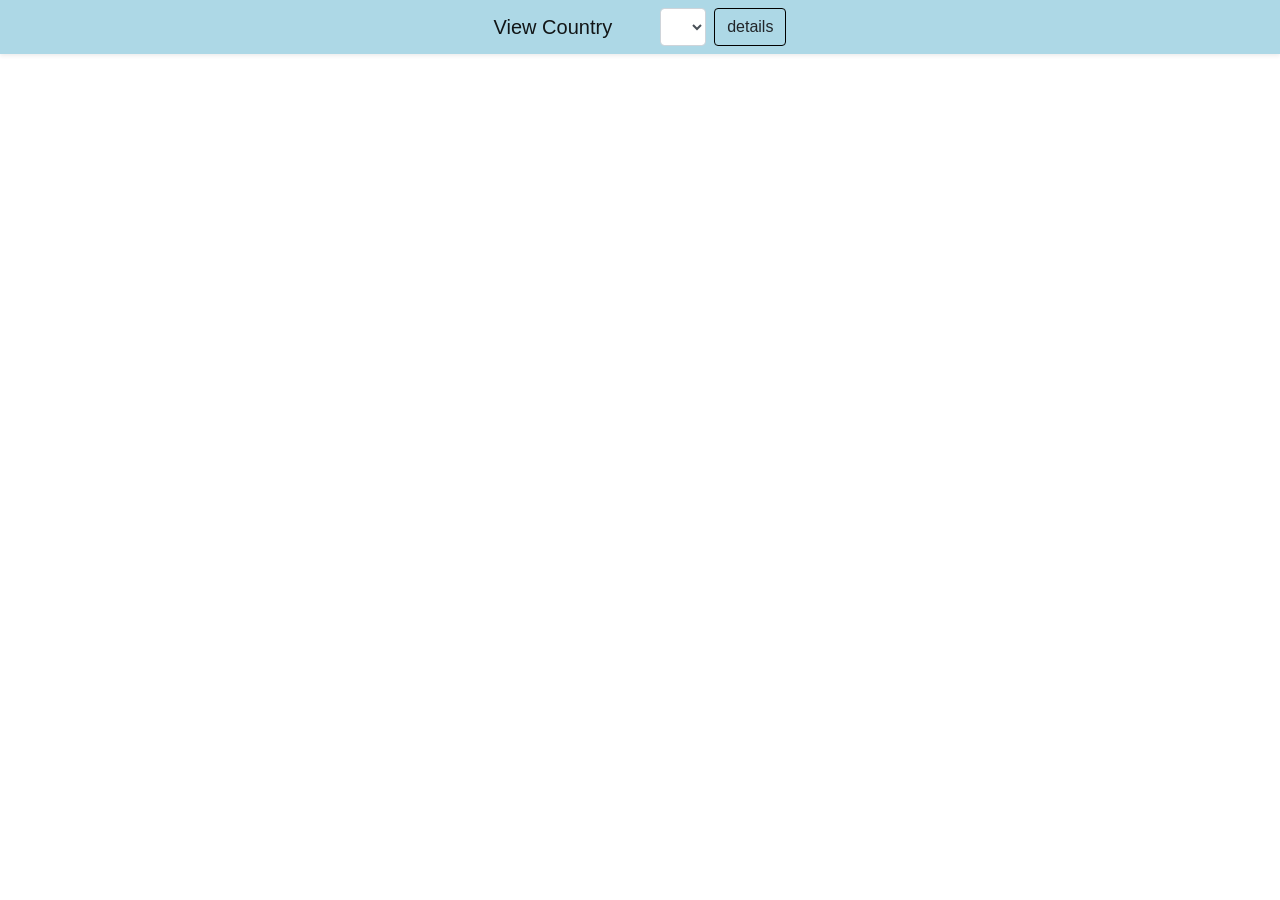
==== project1/gazetteer-main/index.html @ b5ee8a6d "Add files via upload" ====
<!doctype html>
<html lang="en">

<head>
    <meta charset="utf-8">
    <meta name="viewport" content="width=device-width, initial-scale=1, shrink-to-fit=no">
    <meta name="author" content="Isaiah Ojo">
    <link rel="stylesheet" href="./libs/vendors/bootstrap/bootstrap.css">
    <link rel="shortcut icon" type="image/ico" href="./favicon/favicon.ico">
    <link rel="stylesheet" href="https://unpkg.com/leaflet@1.7.1/dist/leaflet.css"
        integrity="sha512-xodZBNTC5n17Xt2atTPuE1HxjVMSvLVW9ocqUKLsCC5CXdbqCmblAshOMAS6/keqq/sMZMZ19scR4PsZChSR7A=="
        crossorigin="" />
    <link rel="preconnect" href="https://fonts.gstatic.com">
    <link href="https://fonts.googleapis.com/css2?family=Goldman:wght@400;700&display=swap" rel="stylesheet">
    <link rel="stylesheet" href="https://cdn.jsdelivr.net/npm/leaflet-easybutton@2/src/easy-button.css">
    <link rel="stylesheet" href="./libs/vendors/leaflet-extra-markers/dist/css/leaflet.extra-markers.min.css">
    <link rel="stylesheet" href="./libs/css/style.css">
    <title>gazetteer</title>
</head>

<body>
    <header>
        <nav id="nav" class="navbar shadow-sm fixed-top navbar-light justify-content-center">
            <a class="navbar-brand" href="#">
                View Country
            </a>
            <div class="d-flex justify-content-center"></div>
            <div id="organiser" class="spinner-grow mr-2" style="width: 1.5rem; height: 1.5rem;" role="status">
                <span class="sr-only">Loading...</span>
            </div>

            <div class="form-inline justify-content-center" id="navbarNavAltMarkup">
                <select id="countrySelect" class="form-control mr-2"></select>
                <button id="theButton" class="btn mt-2 mt-md-0">details</button>
            </div>
        </nav>
    </header>

    <main>
        <section id="mainDisplay" class="modal" tabindex="-1" role="dialog">
            <div class="modal-dialog modal-dialog-centered" role="document">
                <div class="modal-content">
                    <div class="modal-header">
                        <h3 id="txtCountry" class="mx-md-auto pt-md-3"></h3>
                        <button type="button" class="close" data-dismiss="modal" aria-label="Close">
                            <span aria-hidden="true">&times;</span>
                        </button>
                    </div>
                    <div class="modal-body mx-auto">
                        <table>
                            <tr>
                                <td>Capital:</td>
                                <td id="txtCapital" class="pl-2"></td>
                                <td id="north" class="d-none"></td>
                            </tr>
                            <tr>
                                <td>Population:</td>
                                <td id="txtPop" class="pl-2"></td>
                                <td id="south" class="d-none"></td>
                            </tr>
                        </table>
                    </div>
                    <div class="modal-footer">
                        <button type="button" class="btn btn-primary"><a id="wiki" class="text-white" href=""
                                target="_blank">wikipedia</a></button>
                    </div>
                </div>
            </div>
        </section>

        <section id="corona" class="modal" tabindex="-1" role="dialog">
            <div class="modal-dialog modal-dialog-centered" role="document">
                <div class="modal-content">
                    <div class="modal-header">
                        <h3 class="mx-auto">coronacorona</h3>
                        <button type="button" class="close ml-0" data-dismiss="modal" aria-label="Close">
                            <span aria-hidden="true">&times;</span>
                        </button>
                    </div>
                    <div class="modal-body mx-auto">
                        <table>
                            <tr>
                                <td>Confirmed:</td>
                                <td id="txtConfirmed" class="pl-2"></td>
                                <td id="east" class="d-none"></td>

                            </tr>
                            <tr>
                                <td>Active:</td>
                                <td id="txtActive" class="pl-2"></td>
                                <td id="west" class="d-none"></td>

                            </tr>
                            <tr>
                                <td>Recovered:</td>
                                <td id="txtRecovered" class="pl-2"></td>
                            </tr>
                            <tr>
                                <td>Deaths:</td>
                                <td id="txtDeaths" class="pl-2"></td>
                            </tr>
                        </table>
                    </div>
                </div>
            </div>
        </section>

        <section id="news" class="modal" tabindex="-1" role="dialog">
            <div class="modal-dialog modal-dialog-centered modal-dialog-scrollable" role="document">
                <div class="modal-content d-flex justify-content-center">
                    <div class="modal-header">
                        <h3 class="mx-auto">Top News</h3>
                        <button type="button" class="close ml-0" data-dismiss="modal" aria-label="Close">
                            <span aria-hidden="true">&times;</span>
                        </button>
                    </div>
                    <div class="modal-body mx-auto">
                        <table id="article"></table>
                    </div>
                </div>
            </div>
        </section>

        <section id="weather" class="modal" tabindex="-1" role="dialog">
            <div class="modal-dialog modal-dialog-centered modal-dialog-scrollable" role="document">
                <div class="modal-content d-flex justify-content-center w-75 mx-auto">
                    <div class="modal-header">
                        <h3 class="mx-auto">Weather</h3>
                        <button type="button" class="close ml-0" data-dismiss="modal" aria-label="Close">
                            <span aria-hidden="true">&times;</span>
                        </button>
                    </div>
                    <div class="modal-body mx-auto">

                        <img id="weatherIcon" src="" class="d-inline" alt="">
                        <h5 id="txtTemp" class="d-inline pl-2"></h5>
                        <p class="weather"></p>
                        <div id="weatherContainer">
                            <ul id="weatherList">
                                <li>
                                    <i class="d-inline fas fa-temperature-high"></i>
                                    <p id="maxMin" class="weather d-inline"></p>
                                </li>
                                <li>
                                    <i class="weather d-inline fas fa-wind"></i>
                                    <p id="txtWind" class="weather d-inline"></p>
                                </li>
                                <li>
                                    <i class="weather d-inline fas fa-tint"></i>
                                    <p id="humidity" class="weather d-inline"></p>
                                </li>
                            </ul>
                        </div>
                    </div>
                </div>
            </div>
        </section>

        <section id="countryImaging" class="modal" tabindex="-1" role="dialog">
            <div class="modal-dialog modal-dialog-centered" role="document">
                <div class="modal-content">
                    <div class="modal-header">
                        <h3 class="mx-auto pl-2">countryImaging</h3>
                        <button type="button" class="close ml-0" data-dismiss="modal" aria-label="Close">
                            <span aria-hidden="true">&times;</span>
                        </button>
                    </div>
                    <div class="modal-body">
                        <div id="carousel" class="carousel slide" data-ride="carousel">
                            <div class="carousel-inner">
                                <div class="carousel-item active">
                                    <img id="img1" src="" class="d-block w-100" alt="">
                                    <div class="carousel-caption d-none d-md-block">
                                        <p id="imgDescription1" class="imgDescription"></p>
                                    </div>
                                </div>
                                <div class="carousel-item">
                                    <img id="img2" src="" class="d-block w-100" alt="">
                                    <div class="carousel-caption d-none d-md-block">
                                        <p id="imgDescription2" class="imgDescription"></p>
                                    </div>
                                </div>
                                <div class="carousel-item">
                                    <img id="img3" src="" class="d-block w-100" alt="">
                                    <div class="carousel-caption d-none d-md-block">
                                        <p id="imgDescription3" class="imgDescription"></p>
                                    </div>
                                </div>
                            </div>
                            <a class="carousel-control-prev" href="#carousel" role="button" data-slide="prev">
                                <span class="carousel-control-prev-icon" aria-hidden="true"></span>
                                <span id="prev" class="sr-only">Previous</span>
                            </a>
                            <a class="carousel-control-next" href="#carousel" role="button" data-slide="next">
                                <span class="carousel-control-next-icon" aria-hidden="true"></span>
                                <span id="next" class="sr-only">Next</span>
                            </a>
                        </div>
                    </div>
                </div>
            </div>
        </section>

        <section id="currencyConverter" class="modal" tabindex="-1" role="dialog">
            <div class="modal-dialog modal-dialog-centered" role="document">
                <div class="modal-content">
                    <div class="modal-header">
                        <h3 class="mx-auto">Currency </h3>
                        <button type="button" class="close ml-0" data-dismiss="modal" aria-label="Close">
                            <span aria-hidden="true">&times;</span>
                        </button>
                    </div>
                    <div class="modal-body mx-auto">
                        <table>
                            <tr>
                                <td>GBP to</td>
                                <td id="txtCurrency"></td>
                                <td id="rate"></td>
                            </tr>
                        </table>

                        <label for="converter">Amount £:</label>
                        <input type="number" name="converter" id="converter" value="100">
                        <button id="convertBtn" class="btn btn-outline-success mt-2 mt-md-0">convert</button>

                    </div>
                    <p id="result" class="pl-3"></p>

                </div>
            </div>
        </section>

        <section>
            <div id="globalMap"></div>
        </section>
    </main>



    <script src="./libs/vendors/jquery-2.2.3.min.js"></script>
    <script src="./libs/vendors/bootstrap/bootstrap.bundle.js"></script>
    <script src="https://unpkg.com/leaflet@1.7.1/dist/leaflet.js"
        integrity="sha512-XQoYMqMTK8LvdxXYG3nZ448hOEQiglfqkJs1NOQV44cWnUrBc8PkAOcXy20w0vlaXaVUearIOBhiXZ5V3ynxwA=="
        crossorigin=""></script>
    <script src="https://cdn.jsdelivr.net/npm/leaflet-easybutton@2/src/easy-button.js"></script>
    <script src="./libs/vendors/leaflet-extra-markers/dist/js/leaflet.extra-markers.min.js"></script>
    <script src="./libs/vendors/all.min.js"></script>
    <script src="./libs/js/script.js"></script>
</body>

</html>
---- project1/gazetteer-main/libs/css/style.css ----
nav a,
h3 {
  font-family: 'Ariel', sans-serif;
}


/* map */
#globalMap {
  position: absolute;
  top: 56px;
  bottom: 0;
  left: 0;
  right: 0;
  z-index: 0;
}

.navbar{
    background-color: lightblue;
    padding: 7px 15px;
}

#theButton {
    border-color: black;
}

a{
    color: black;
}

.imgDescription {
  opacity: .7;
}

#weatherIcon {
  width: 3.5rem;
  height: auto;
}

.weather {
  font-size: .8rem;
}

#weatherList {
  padding: 0;
  margin: 0;
}

#weatherList li{
  list-style-type: none;
}

td img {
  width: 100%;
  height: auto;
}

.easy-button-button{
    font-size: 20px;
}
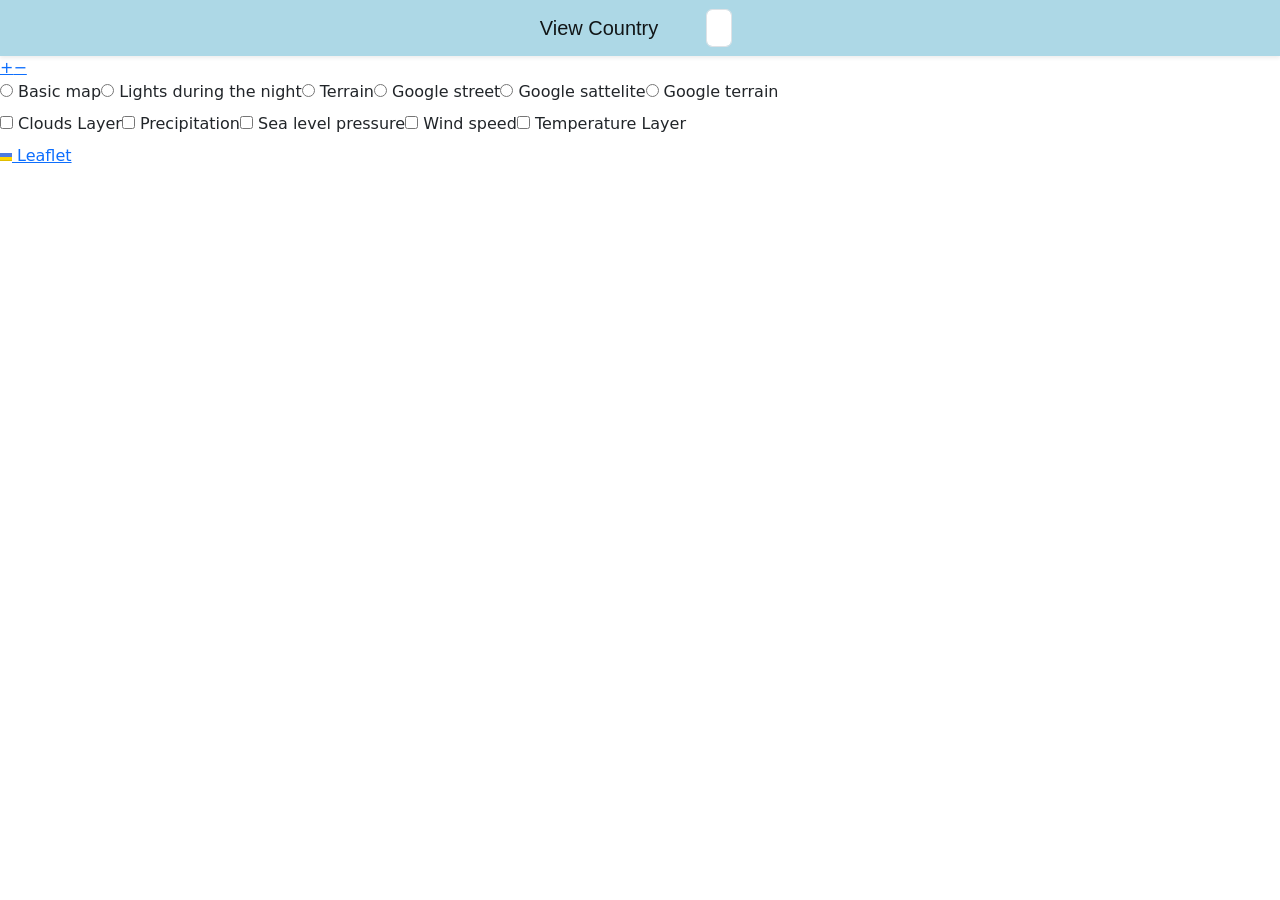
==== commit 7dc9f245: "Add files via upload" ====
--- a/project1/gazetteer-main/index.html
+++ b/project1/gazetteer-main/index.html
@@ -5,16 +5,42 @@
     <meta charset="utf-8">
     <meta name="viewport" content="width=device-width, initial-scale=1, shrink-to-fit=no">
     <meta name="author" content="Isaiah Ojo">
+        
     <link rel="stylesheet" href="./libs/vendors/bootstrap/bootstrap.css">
+    
     <link rel="shortcut icon" type="image/ico" href="./favicon/favicon.ico">
+    
     <link rel="stylesheet" href="https://unpkg.com/leaflet@1.7.1/dist/leaflet.css"
         integrity="sha512-xodZBNTC5n17Xt2atTPuE1HxjVMSvLVW9ocqUKLsCC5CXdbqCmblAshOMAS6/keqq/sMZMZ19scR4PsZChSR7A=="
         crossorigin="" />
+    
     <link rel="preconnect" href="https://fonts.gstatic.com">
+    
     <link href="https://fonts.googleapis.com/css2?family=Goldman:wght@400;700&display=swap" rel="stylesheet">
+    
     <link rel="stylesheet" href="https://cdn.jsdelivr.net/npm/leaflet-easybutton@2/src/easy-button.css">
+    
     <link rel="stylesheet" href="./libs/vendors/leaflet-extra-markers/dist/css/leaflet.extra-markers.min.css">
+    
+    <!-- Stylesheet -->
     <link rel="stylesheet" href="./libs/css/style.css">
+   
+    <!--Bootstrap Latest compiled and minified CSS -->
+    <link href="https://cdn.jsdelivr.net/npm/bootstrap@5.1.0/dist/css/bootstrap.min.css" rel="stylesheet" integrity="sha384-KyZXEAg3QhqLMpG8r+8fhAXLRk2vvoC2f3B09zVXn8CA5QIVfZOJ3BCsw2P0p/We" crossorigin="anonymous">
+    
+    <!--Marker Clusters-->
+    <link rel="stylesheet" href="https://unpkg.com/leaflet@1.3.1/dist/leaflet.css" integrity="sha512-Rksm5RenBEKSKFjgI3a41vrjkw4EVPlJ3+OiI65vTjIdo9brlAacEuKOiQ5OFh7cOI1bkDwLqdLw3Zg0cRJAAQ==" crossorigin="" />
+    <link rel="stylesheet" href="https://unpkg.com/leaflet.markercluster@1.3.0/dist/MarkerCluster.css" />
+    <link rel="stylesheet" href="https://unpkg.com/leaflet.markercluster@1.3.0/dist/MarkerCluster.Default.css" />
+    
+    <!--Awesome Markers-->
+    <link rel="stylesheet" href="libs/css/leaflet.awesome-markers.css">
+
+    <!--Easy Buttons-->
+    <link rel="stylesheet" href="https://cdn.jsdelivr.net/npm/leaflet-easybutton@2/src/easy-button.css">
+
+    
+    
     <title>gazetteer</title>
 </head>
 
@@ -31,13 +57,51 @@
 
             <div class="form-inline justify-content-center" id="navbarNavAltMarkup">
                 <select id="countrySelect" class="form-control mr-2"></select>
-                <button id="theButton" class="btn mt-2 mt-md-0">details</button>
             </div>
         </nav>
     </header>
 
     <main>
-        <section id="mainDisplay" class="modal" tabindex="-1" role="dialog">
+        
+
+        <section id="corona" class="modal" tabindex="-1" role="dialog">
+            <div class="modal-dialog modal-dialog-centered" role="document">
+                <div class="modal-content">
+                    <div class="modal-header">
+                        <h3 class="mx-auto">coronacorona</h3>
+                        <button type="button" class="close ml-0" data-dismiss="modal" aria-label="Close">
+                            <span aria-hidden="true">&times;</span>
+                        </button>
+                    </div>
+                    <div class="modal-body mx-auto">
+                        <table>
+                            <tr>
+                                <td>Confirmed:</td>
+                                <td id="txtConfirmed" class="pl-2"></td>
+                                <td id="east" class="d-none"></td>
+
+                            </tr>
+                            <tr>
+                                <td>Active:</td>
+                                <td id="txtActive" class="pl-2"></td>
+                                <td id="west" class="d-none"></td>
+
+                            </tr>
+                            <tr>
+                                <td>Recovered:</td>
+                                <td id="txtRecovered" class="pl-2"></td>
+                            </tr>
+                            <tr>
+                                <td>Deaths:</td>
+                                <td id="txtDeaths" class="pl-2"></td>
+                            </tr>
+                        </table>
+                    </div>
+                </div>
+            </div>
+        </section>
+        
+         <section id="details" class="modal" tabindex="-1" role="dialog">
             <div class="modal-dialog modal-dialog-centered" role="document">
                 <div class="modal-content">
                     <div class="modal-header">
@@ -67,44 +131,33 @@
                 </div>
             </div>
         </section>
-
-        <section id="corona" class="modal" tabindex="-1" role="dialog">
+        
+         <section id="youtube" class="modal" tabindex="-1" role="dialog">
             <div class="modal-dialog modal-dialog-centered" role="document">
                 <div class="modal-content">
                     <div class="modal-header">
-                        <h3 class="mx-auto">coronacorona</h3>
-                        <button type="button" class="close ml-0" data-dismiss="modal" aria-label="Close">
+                        <h3 id="ytCountry" class="mx-md-auto pt-md-3"></h3>
+                        <button type="button" class="close" data-dismiss="modal" aria-label="Close">
                             <span aria-hidden="true">&times;</span>
                         </button>
                     </div>
                     <div class="modal-body mx-auto">
                         <table>
                             <tr>
-                                <td>Confirmed:</td>
-                                <td id="txtConfirmed" class="pl-2"></td>
-                                <td id="east" class="d-none"></td>
-
-                            </tr>
-                            <tr>
-                                <td>Active:</td>
-                                <td id="txtActive" class="pl-2"></td>
-                                <td id="west" class="d-none"></td>
-
-                            </tr>
-                            <tr>
-                                <td>Recovered:</td>
-                                <td id="txtRecovered" class="pl-2"></td>
-                            </tr>
-                            <tr>
-                                <td>Deaths:</td>
-                                <td id="txtDeaths" class="pl-2"></td>
-                            </tr>
+                                <td>Capital City </td>
+                                <td id="ytTxt" class="pl-2"></td>
+                                <td id="north" class="d-none"></td>
                         </table>
                     </div>
-                </div>
-            </div>
-        </section>
-
+                    <div class="modal-footer">
+                        <button type="button" class="btn btn-primary"><a id="anthem" class="text-white" href=""
+                                target="_blank">Youtube National Anthem </a></button>
+                    </div>
+                </div>
+            </div>
+        </section>
+
+<!--
         <section id="news" class="modal" tabindex="-1" role="dialog">
             <div class="modal-dialog modal-dialog-centered modal-dialog-scrollable" role="document">
                 <div class="modal-content d-flex justify-content-center">
@@ -120,6 +173,7 @@
                 </div>
             </div>
         </section>
+-->
 
         <section id="weather" class="modal" tabindex="-1" role="dialog">
             <div class="modal-dialog modal-dialog-centered modal-dialog-scrollable" role="document">
@@ -201,50 +255,163 @@
             </div>
         </section>
 
-        <section id="currencyConverter" class="modal" tabindex="-1" role="dialog">
-            <div class="modal-dialog modal-dialog-centered" role="document">
-                <div class="modal-content">
-                    <div class="modal-header">
-                        <h3 class="mx-auto">Currency </h3>
-                        <button type="button" class="close ml-0" data-dismiss="modal" aria-label="Close">
-                            <span aria-hidden="true">&times;</span>
-                        </button>
-                    </div>
-                    <div class="modal-body mx-auto">
-                        <table>
-                            <tr>
-                                <td>GBP to</td>
-                                <td id="txtCurrency"></td>
-                                <td id="rate"></td>
-                            </tr>
-                        </table>
-
-                        <label for="converter">Amount £:</label>
-                        <input type="number" name="converter" id="converter" value="100">
-                        <button id="convertBtn" class="btn btn-outline-success mt-2 mt-md-0">convert</button>
-
-                    </div>
-                    <p id="result" class="pl-3"></p>
-
-                </div>
-            </div>
-        </section>
-
+        
+         <div id="modalWebcam" class="modal" tabindex="-1">
+      <div class="modal-dialog modal-dialog-centered">
+        <div class='modal-content custom'>
+          
+          <div class="modal-header custom-header">
+            <h3 class='lead' id='webcamName'></h3>
+            <button type="button" class="btn-close" data-bs-dismiss="modal" aria-label="Close"></button>
+          </div>
+
+          <div class='modal-body'>
+            <div class='container flex' id="cityInfoMain">
+
+              <div class='row'>
+                <div class='col fw-bold'>Feature:</div>
+                <div class='col' id='webcamNote'>Webcam</div>
+              </div>
+
+              <div class='row'>
+                <iframe controls id='webcamViewport'>
+                </iframe>
+              </div>
+            </div>
+          </div>
+
+          <div class="'modal-footer">
+          </div>
+        </div>
+      </div>
+    </div>
+        
+         <div id="frameWorkID" class="modal" tabindex="-1">
+      <div class="modal-dialog modal-dialog-centered">
+        <div class='modal-content altered'>
+          
+          <div class="frameWorkStart unique">
+            <h3 class='lead' id='cdmName'></h3>
+            <button type="button" class="btn-close" data-bs-dismiss="modal" aria-label="Close"></button>
+          </div>
+
+          <div class='frameWorkMid'>
+            <div class='container flex' id="ribbonMain">
+
+              <div class='row'>
+                <div class='col fw-bold'>Info:</div>
+                <div class='col' id='cdmType'></div>
+              </div>
+
+              <div class='row'>
+                <div class='col fw-bold'>Links:</div>
+                <div class='col' id='cityWiki'><a href="" id="areaData">To Wikipedia</a></div>
+              </div>
+
+              <div class='row'>
+                <div class='col fw-bold'>Summary:</div>
+              </div>
+
+              <div class='row'>
+                <div class='col' id='areaSummary'></div>
+              </div>
+
+            </div>
+          </div>
+
+          <div class="'frameWorkEnd">
+          </div>
+        </div>
+      </div>
+    </div>
+        
+        <div id="modalMarker" class="modal" tabindex="-1">
+      <div class="modal-dialog modal-dialog-centered">
+        <div class='modal-content custom'>
+          
+          <div class="modal-header custom-header">
+            <h3 class='lead' id='featureName'></h3>
+            <button type="button" class="btn-close" data-bs-dismiss="modal" aria-label="Close"></button>
+          </div>
+
+          <div class='modal-body'>
+            <div class='container flex' id="cityInfoMain">
+
+              <div class='row'>
+                <div class='col fw-bold'>Feature:</div>
+                <div class='col' id='featureType'></div>
+              </div>
+
+              <div class='row'>
+                <div class='col fw-bold'>Links:</div>
+                <div class='col' id='cityWiki'><a href="" id="cityWikiLink">To Wikipedia</a></div>
+              </div>
+
+              <div class='row'>
+                <div class='col fw-bold'>Summary:</div>
+              </div>
+
+              <div class='row'>
+                <div class='col' id='citySummary'></div>
+              </div>
+
+            </div>
+          </div>
+
+          <div class="'modal-footer">
+          </div>
+        </div>
+      </div>
+    </div>
+
+        <div class='modal-body'>
+
+            <div class='container flex' id="countryInfoMain">
+              <div class='row'>
+                <div class='col fw-bold'>Capital:</div>
+                <div class='col' id='countryCapital'></div>
+              </div>
+
+              <div class='row'>
+                <div class='col fw-bold'>Wiki:</div>
+                <div class='col' id='countryCapitalWiki'><a href="" id="countryCapitalWikiLink">To Wikipedia</a></div>
+              </div>
+              </div>
+
+            </div>
+        
         <section>
             <div id="globalMap"></div>
         </section>
     </main>
-
-
-
-    <script src="./libs/vendors/jquery-2.2.3.min.js"></script>
+    
+    <script src="https://ajax.googleapis.com/ajax/libs/jquery/3.5.1/jquery.min.js"></script>
+    
     <script src="./libs/vendors/bootstrap/bootstrap.bundle.js"></script>
-    <script src="https://unpkg.com/leaflet@1.7.1/dist/leaflet.js"
-        integrity="sha512-XQoYMqMTK8LvdxXYG3nZ448hOEQiglfqkJs1NOQV44cWnUrBc8PkAOcXy20w0vlaXaVUearIOBhiXZ5V3ynxwA=="
-        crossorigin=""></script>
+    
+     <!-- leaflet info -->
+    <script src="libs/vendors/leaflet/leaflet.js"></script>
+    
+    <script src="libs/vendors/leaflet-extra-markers/dist/js/leaflet.ajax.min.js"></script>
+    
+    <!-- Leaflet Marker Cluster -->
+    <script src="libs/vendors/leaflet-extra-markers/dist/js/leaflet.markercluster.js"></script>
+    
+    <script src = "libs/vendors/leaflet-extra-markers/dist/js/leaflet.markercluster-src.js"></script>
+    
+    <script src="libs/vendors/leaflet-extra-markers/dist/js/leaflet.extra-markers.min.js"></script>
+        
+    <!-- Awesome Markers -->
+    <script src="libs/vendors/leaflet-extra-markers/dist/js/leaflet.awesome-markers.js"></script>
+    
+    <!-- Easy Buttons -->
     <script src="https://cdn.jsdelivr.net/npm/leaflet-easybutton@2/src/easy-button.js"></script>
-    <script src="./libs/vendors/leaflet-extra-markers/dist/js/leaflet.extra-markers.min.js"></script>
+    
+    <!-- Leaflet Extra Markers -->
+    <script src="./libs/vendors/leaflet-extra-markers/dist/js/leaflet.extra-markers.js"></script>
+    
     <script src="./libs/vendors/all.min.js"></script>
+
     <script src="./libs/js/script.js"></script>
 </body>
 
--- a/project1/gazetteer-main/libs/css/leaflet.awesome-markers.css
+++ b/project1/gazetteer-main/libs/css/leaflet.awesome-markers.css
@@ -0,0 +1,124 @@
+/*
+Author: L. Voogdt
+License: MIT
+Version: 1.0
+*/
+
+/* Marker setup */
+.awesome-marker {
+    background: url('images/markers-soft.png') no-repeat 0 0;
+    width: 35px;
+    height: 46px;
+    position:absolute;
+    left:0;
+    top:0;
+    display: block;
+    text-align: center;
+  }
+  
+  .awesome-marker-shadow {
+    background: url('images/markers-shadow.png') no-repeat 0 0;
+    width: 36px;
+    height: 16px;
+  }
+  
+  /* Retina displays */
+  @media (min--moz-device-pixel-ratio: 1.5),(-o-min-device-pixel-ratio: 3/2),
+  (-webkit-min-device-pixel-ratio: 1.5),(min-device-pixel-ratio: 1.5),(min-resolution: 1.5dppx) {
+   .awesome-marker {
+    background-image: url('images/markers-soft@2x.png');
+    background-size: 720px 46px;
+   }
+   .awesome-marker-shadow {
+    background-image: url('images/markers-shadow@2x.png');
+    background-size: 35px 16px;
+   }
+  }
+  
+  .awesome-marker i {
+    color: #333;
+    margin-top: 10px;
+    display: inline-block;
+    font-size: 14px;
+  }
+  
+  .awesome-marker .icon-white {
+    color: #fff;
+  }
+  
+  /* Colors */
+  .awesome-marker-icon-red {
+    background-position: 0 0;
+  }
+  
+  .awesome-marker-icon-darkred {
+    background-position: -180px 0;
+  }
+  
+  .awesome-marker-icon-lightred {
+    background-position: -360px 0;
+  }
+  
+  .awesome-marker-icon-orange {
+    background-position: -36px 0;
+  }
+  
+  .awesome-marker-icon-beige {
+    background-position: -396px 0;
+  }
+  
+  .awesome-marker-icon-green {
+    background-position: -72px 0;
+  }
+  
+  .awesome-marker-icon-darkgreen {
+    background-position: -252px 0;
+  }
+  
+  .awesome-marker-icon-lightgreen {
+    background-position: -432px 0;
+  }
+  
+  .awesome-marker-icon-blue {
+    background-position: -108px 0;
+  }
+  
+  .awesome-marker-icon-darkblue {
+    background-position: -216px 0;
+  }
+  
+  .awesome-marker-icon-lightblue {
+    background-position: -468px 0;
+  }
+  
+  .awesome-marker-icon-purple {
+    background-position: -144px 0;
+  }
+  
+  .awesome-marker-icon-darkpurple {
+    background-position: -288px 0;
+  }
+  
+  .awesome-marker-icon-pink {
+    background-position: -504px 0;
+  }
+  
+  .awesome-marker-icon-cadetblue {
+    background-position: -324px 0;
+  }
+  
+  .awesome-marker-icon-white {
+    background-position: -574px 0;
+  }
+  
+  .awesome-marker-icon-gray {
+    background-position: -648px 0;
+  }
+  
+  .awesome-marker-icon-lightgray {
+    background-position: -612px 0;
+  }
+  
+  .awesome-marker-icon-black {
+    background-position: -682px 0;
+  }
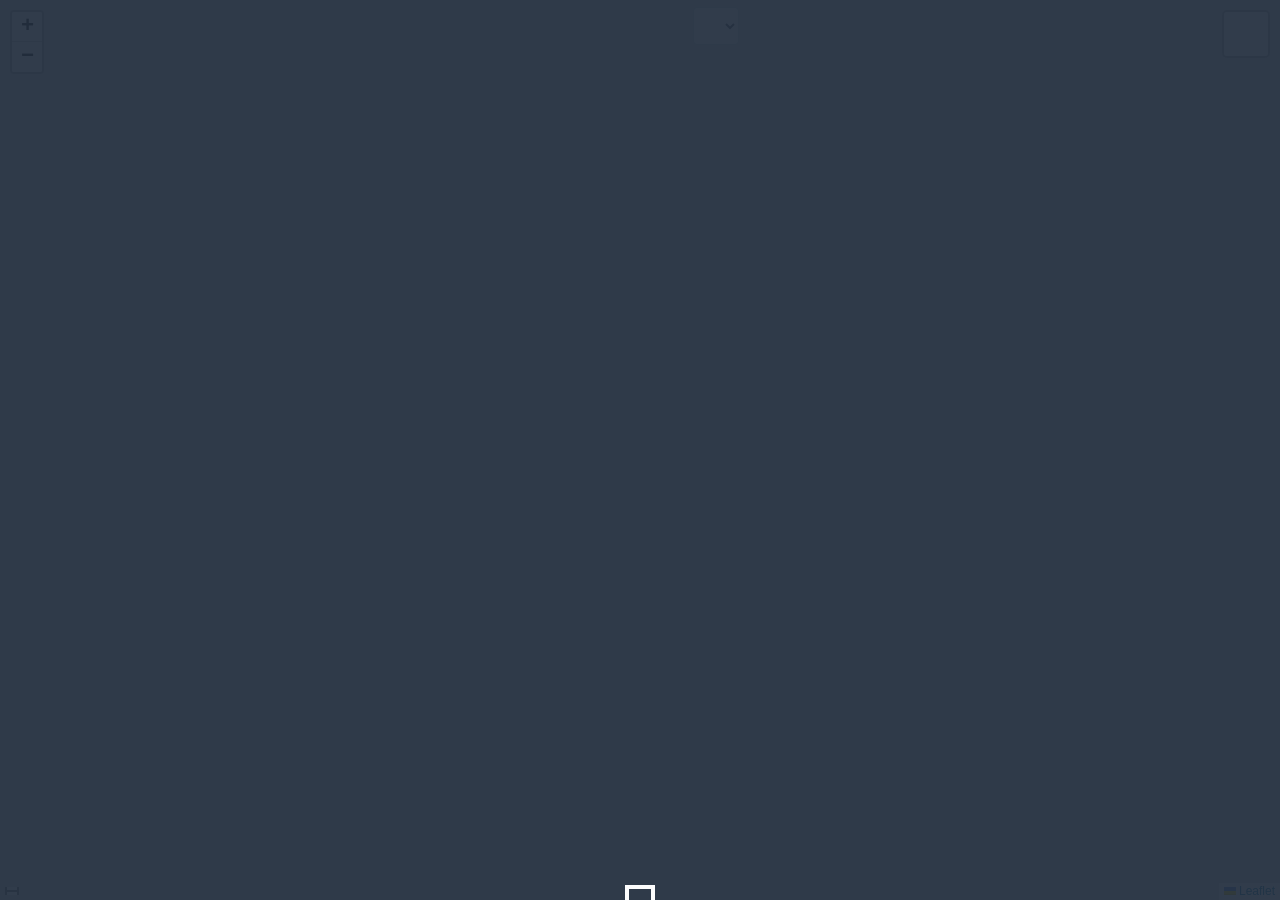
==== commit 95abfe45: "Add files via upload" ====
--- a/project1/gazetteer-main/index.html
+++ b/project1/gazetteer-main/index.html
@@ -8,53 +8,39 @@
         
     <link rel="stylesheet" href="./libs/vendors/bootstrap/bootstrap.css">
     
-    <link rel="shortcut icon" type="image/ico" href="./favicon/favicon.ico">
-    
-    <link rel="stylesheet" href="https://unpkg.com/leaflet@1.7.1/dist/leaflet.css"
-        integrity="sha512-xodZBNTC5n17Xt2atTPuE1HxjVMSvLVW9ocqUKLsCC5CXdbqCmblAshOMAS6/keqq/sMZMZ19scR4PsZChSR7A=="
-        crossorigin="" />
+    <link rel="shortcut icon" type="image/ico" href="libs/favicon.ico">
     
     <link rel="preconnect" href="https://fonts.gstatic.com">
     
     <link href="https://fonts.googleapis.com/css2?family=Goldman:wght@400;700&display=swap" rel="stylesheet">
     
-    <link rel="stylesheet" href="https://cdn.jsdelivr.net/npm/leaflet-easybutton@2/src/easy-button.css">
-    
     <link rel="stylesheet" href="./libs/vendors/leaflet-extra-markers/dist/css/leaflet.extra-markers.min.css">
     
+    <!--Marker Clusters-->
+    <link rel="stylesheet" href="libs/css/leaflet.css" />
+    <link rel="stylesheet" href="libs/css/MarkerCluster.css" />
+    <link rel="stylesheet" href="libs/css/MarkerCluster.Default.css" />
+    
+    <!--Awesome Markers-->
+    <link rel="stylesheet" href="libs/css/leaflet.awesome-markers.css">
+
+    <!--Easy Buttons-->
+    <link rel="stylesheet" href="libs/css/easy-button.css" />
+
     <!-- Stylesheet -->
     <link rel="stylesheet" href="./libs/css/style.css">
    
-    <!--Bootstrap Latest compiled and minified CSS -->
-    <link href="https://cdn.jsdelivr.net/npm/bootstrap@5.1.0/dist/css/bootstrap.min.css" rel="stylesheet" integrity="sha384-KyZXEAg3QhqLMpG8r+8fhAXLRk2vvoC2f3B09zVXn8CA5QIVfZOJ3BCsw2P0p/We" crossorigin="anonymous">
-    
-    <!--Marker Clusters-->
-    <link rel="stylesheet" href="https://unpkg.com/leaflet@1.3.1/dist/leaflet.css" integrity="sha512-Rksm5RenBEKSKFjgI3a41vrjkw4EVPlJ3+OiI65vTjIdo9brlAacEuKOiQ5OFh7cOI1bkDwLqdLw3Zg0cRJAAQ==" crossorigin="" />
-    <link rel="stylesheet" href="https://unpkg.com/leaflet.markercluster@1.3.0/dist/MarkerCluster.css" />
-    <link rel="stylesheet" href="https://unpkg.com/leaflet.markercluster@1.3.0/dist/MarkerCluster.Default.css" />
-    
-    <!--Awesome Markers-->
-    <link rel="stylesheet" href="libs/css/leaflet.awesome-markers.css">
-
-    <!--Easy Buttons-->
-    <link rel="stylesheet" href="https://cdn.jsdelivr.net/npm/leaflet-easybutton@2/src/easy-button.css">
-
-    
     
     <title>gazetteer</title>
 </head>
-
+    
+    
 <body>
+    <div class = "loader-wrapper">
+        <span class = "loader"><span class="loader-inner"></span></span>
+    </div>
     <header>
-        <nav id="nav" class="navbar shadow-sm fixed-top navbar-light justify-content-center">
-            <a class="navbar-brand" href="#">
-                View Country
-            </a>
-            <div class="d-flex justify-content-center"></div>
-            <div id="organiser" class="spinner-grow mr-2" style="width: 1.5rem; height: 1.5rem;" role="status">
-                <span class="sr-only">Loading...</span>
-            </div>
-
+        <nav id="nav" class="navbar fixed-top navbar-light justify-content-center">
             <div class="form-inline justify-content-center" id="navbarNavAltMarkup">
                 <select id="countrySelect" class="form-control mr-2"></select>
             </div>
@@ -68,7 +54,7 @@
             <div class="modal-dialog modal-dialog-centered" role="document">
                 <div class="modal-content">
                     <div class="modal-header">
-                        <h3 class="mx-auto">coronacorona</h3>
+                        <h3 class="mx-auto">Corona</h3>
                         <button type="button" class="close ml-0" data-dismiss="modal" aria-label="Close">
                             <span aria-hidden="true">&times;</span>
                         </button>
@@ -125,8 +111,8 @@
                         </table>
                     </div>
                     <div class="modal-footer">
-                        <button type="button" class="btn btn-primary"><a id="wiki" class="text-white" href=""
-                                target="_blank">wikipedia</a></button>
+                        <button type="button" class="btn btn-primary"><a id="anthem" class="text-white" href=""
+                                target="_blank">Youtube National Anthem </a></button>
                     </div>
                 </div>
             </div>
@@ -148,16 +134,23 @@
                                 <td id="ytTxt" class="pl-2"></td>
                                 <td id="north" class="d-none"></td>
                         </table>
-                    </div>
-                    <div class="modal-footer">
-                        <button type="button" class="btn btn-primary"><a id="anthem" class="text-white" href=""
-                                target="_blank">Youtube National Anthem </a></button>
-                    </div>
-                </div>
-            </div>
-        </section>
-
-<!--
+                        <div class='row'>
+                <div class='col fw-bold'>Summary:</div>
+              </div>
+              <div class='row'>
+                <div class='col' id='areaSummaryi'></div>
+                  <div class="modal-footer">
+                        <button type="button" class="btn btn-primary"><a id="wiki" class="text-white" href=""
+                                target="_blank">To wikipedia article</a></button>
+                    </div>
+              </div>
+                        
+                    </div>
+                    
+                </div>
+            </div>
+        </section>
+
         <section id="news" class="modal" tabindex="-1" role="dialog">
             <div class="modal-dialog modal-dialog-centered modal-dialog-scrollable" role="document">
                 <div class="modal-content d-flex justify-content-center">
@@ -173,7 +166,6 @@
                 </div>
             </div>
         </section>
--->
 
         <section id="weather" class="modal" tabindex="-1" role="dialog">
             <div class="modal-dialog modal-dialog-centered modal-dialog-scrollable" role="document">
@@ -209,6 +201,34 @@
                 </div>
             </div>
         </section>
+        
+        <section id="currency" class="modal" tabindex="-1" role="dialog">
+            <div class="modal-dialog modal-dialog-centered" role="document">
+                <div class="modal-content">
+            <div class="modal-header">
+              <h5 class="modal-title" id="exchangeModalLabel">Exchange Rate</h5>
+              <button type="button" class="btn-close" data-bs-dismiss="modal" aria-label="Close"></button>
+            </div>
+            <div class="modal-body">
+              <div id="divEQResults">
+                <form>
+                    <label for="amount">Enter the amount of USD you would like to convert:</label>
+                    <input id="amount" type="number" value="0">
+                </form>
+                <br>
+                <p id="txtRates">
+                        
+                </p>
+          
+            </div>
+          </div>
+          <div class="modal-footer">
+            <button type="button" class="btn btn-secondary" data-bs-dismiss="modal">Close</button>
+          </div>
+        </div>
+            </div>
+        </section>
+
 
         <section id="countryImaging" class="modal" tabindex="-1" role="dialog">
             <div class="modal-dialog modal-dialog-centered" role="document">
--- a/project1/gazetteer-main/libs/css/leaflet.css
+++ b/project1/gazetteer-main/libs/css/leaflet.css
@@ -0,0 +1,595 @@
+/* required styles */
+
+.leaflet-pane,
+.leaflet-tile,
+.leaflet-marker-icon,
+.leaflet-marker-shadow,
+.leaflet-tile-container,
+.leaflet-pane > svg,
+.leaflet-pane > canvas,
+.leaflet-zoom-box,
+.leaflet-image-layer,
+.leaflet-layer {
+	position: absolute;
+	left: 0;
+	top: 0;
+	}
+.leaflet-container {
+	overflow: hidden;
+	}
+.leaflet-tile,
+.leaflet-marker-icon,
+.leaflet-marker-shadow {
+	user-select: none;
+	-webkit-user-drag: none;
+	}
+/* Safari renders non-retina tile on retina better with this, but Chrome is worse */
+.leaflet-safari .leaflet-tile {
+	image-rendering: -webkit-optimize-contrast;
+	}
+/* hack that prevents hw layers "stretching" when loading new tiles */
+.leaflet-safari .leaflet-tile-container {
+	width: 1600px;
+	height: 1600px;
+	-webkit-transform-origin: 0 0;
+	}
+.leaflet-marker-icon,
+.leaflet-marker-shadow {
+	display: block;
+	}
+/* .leaflet-container svg: reset svg max-width decleration shipped in Joomla! (joomla.org) 3.x */
+/* .leaflet-container img: map is broken in FF if you have max-width: 100% on tiles */
+.leaflet-container .leaflet-overlay-pane svg {
+	max-width: none !important;
+	max-height: none !important;
+	}
+.leaflet-container .leaflet-marker-pane img,
+.leaflet-container .leaflet-shadow-pane img,
+.leaflet-container .leaflet-tile-pane img,
+.leaflet-container img.leaflet-image-layer,
+.leaflet-container .leaflet-tile {
+	max-width: none !important;
+	max-height: none !important;
+	width: auto;
+	padding: 0;
+	}
+
+.leaflet-container.leaflet-touch-zoom {
+	touch-action: pan-x pan-y;
+	}
+.leaflet-container.leaflet-touch-drag {
+	/* Fallback for FF which doesn't support pinch-zoom */
+	touch-action: none;
+	touch-action: pinch-zoom;
+}
+.leaflet-container.leaflet-touch-drag.leaflet-touch-zoom {
+	touch-action: none;
+}
+.leaflet-container {
+	-webkit-tap-highlight-color: transparent;
+}
+.leaflet-container a {
+	-webkit-tap-highlight-color: rgba(51, 181, 229, 0.4);
+}
+.leaflet-tile {
+	visibility: hidden;
+	}
+.leaflet-tile-loaded {
+	visibility: inherit;
+	}
+.leaflet-zoom-box {
+	width: 0;
+	height: 0;
+	box-sizing: border-box;
+	z-index: 800;
+	}
+
+.leaflet-pane         { z-index: 400; }
+
+.leaflet-tile-pane    { z-index: 200; }
+.leaflet-overlay-pane { z-index: 400; }
+.leaflet-shadow-pane  { z-index: 500; }
+.leaflet-marker-pane  { z-index: 600; }
+.leaflet-tooltip-pane   { z-index: 650; }
+.leaflet-popup-pane   { z-index: 700; }
+
+.leaflet-map-pane canvas { z-index: 100; }
+.leaflet-map-pane svg    { z-index: 200; }
+
+
+/* control positioning */
+
+.leaflet-control {
+	position: relative;
+	z-index: 800;
+	pointer-events: auto;
+	}
+.leaflet-top,
+.leaflet-bottom {
+	position: absolute;
+	z-index: 1000;
+	pointer-events: none;
+	}
+.leaflet-top {
+	top: 0;
+	}
+.leaflet-right {
+	right: 0;
+	}
+.leaflet-bottom {
+	bottom: 0;
+	}
+.leaflet-left {
+	left: 0;
+	}
+.leaflet-control {
+	float: left;
+	clear: both;
+	}
+.leaflet-right .leaflet-control {
+	float: right;
+	}
+.leaflet-top .leaflet-control {
+	margin-top: 10px;
+	}
+.leaflet-bottom .leaflet-control {
+	margin-bottom: 10px;
+	}
+.leaflet-left .leaflet-control {
+	margin-left: 10px;
+	}
+.leaflet-right .leaflet-control {
+	margin-right: 10px;
+	}
+
+
+/* zoom and fade animations */
+
+.leaflet-fade-anim .leaflet-popup {
+	opacity: 0;
+	transition: opacity 0.2s linear;
+	}
+.leaflet-fade-anim .leaflet-map-pane .leaflet-popup {
+	opacity: 1;
+	}
+.leaflet-zoom-animated {
+	transform-origin: 0 0;
+	}
+svg.leaflet-zoom-animated {
+	will-change: transform;
+}
+
+.leaflet-zoom-anim .leaflet-zoom-animated {
+	transition: transform 0.25s cubic-bezier(0,0,0.25,1);
+	}
+.leaflet-zoom-anim .leaflet-tile,
+.leaflet-pan-anim .leaflet-tile {
+	transition: none;
+	}
+
+.leaflet-zoom-anim .leaflet-zoom-hide {
+	visibility: hidden;
+	}
+
+
+/* cursors */
+
+.leaflet-interactive {
+	cursor: pointer;
+	}
+.leaflet-grab {
+	cursor: grab;
+	}
+.leaflet-crosshair,
+.leaflet-crosshair .leaflet-interactive {
+	cursor: crosshair;
+	}
+.leaflet-popup-pane,
+.leaflet-control {
+	cursor: auto;
+	}
+.leaflet-dragging .leaflet-grab,
+.leaflet-dragging .leaflet-grab .leaflet-interactive,
+.leaflet-dragging .leaflet-marker-draggable {
+	cursor: grabbing;
+	}
+
+/* marker & overlays interactivity */
+.leaflet-marker-icon,
+.leaflet-marker-shadow,
+.leaflet-image-layer,
+.leaflet-pane > svg path,
+.leaflet-tile-container {
+	pointer-events: none;
+	}
+
+.leaflet-marker-icon.leaflet-interactive,
+.leaflet-image-layer.leaflet-interactive,
+.leaflet-pane > svg path.leaflet-interactive,
+svg.leaflet-image-layer.leaflet-interactive path {
+	pointer-events: auto;
+	}
+
+/* visual tweaks */
+
+.leaflet-container {
+	background: #ddd;
+	outline-offset: 1px;
+	}
+.leaflet-container a {
+	color: #0078A8;
+	}
+.leaflet-zoom-box {
+	border: 2px dotted #38f;
+	background: rgba(255,255,255,0.5);
+	}
+
+
+/* general typography */
+.leaflet-container {
+	font-family: "Helvetica Neue", Arial, Helvetica, sans-serif;
+	font-size: 12px;
+	font-size: 0.75rem;
+	line-height: 1.5;
+	}
+
+
+/* general toolbar styles */
+
+.leaflet-bar {
+	box-shadow: 0 1px 5px rgba(0,0,0,0.65);
+	border-radius: 4px;
+	}
+.leaflet-bar a {
+	background-color: #fff;
+	border-bottom: 1px solid #ccc;
+	width: 26px;
+	height: 26px;
+	line-height: 26px;
+	display: block;
+	text-align: center;
+	text-decoration: none;
+	color: black;
+	}
+.leaflet-bar a,
+.leaflet-control-layers-toggle {
+	background-position: 50% 50%;
+	background-repeat: no-repeat;
+	display: block;
+	}
+.leaflet-bar a:hover,
+.leaflet-bar a:focus {
+	background-color: #f4f4f4;
+	}
+.leaflet-bar a:first-child {
+	border-top-left-radius: 4px;
+	border-top-right-radius: 4px;
+	}
+.leaflet-bar a:last-child {
+	border-bottom-left-radius: 4px;
+	border-bottom-right-radius: 4px;
+	border-bottom: none;
+	}
+.leaflet-bar a.leaflet-disabled {
+	cursor: default;
+	background-color: #f4f4f4;
+	color: #bbb;
+	}
+
+.leaflet-touch .leaflet-bar a {
+	width: 30px;
+	height: 30px;
+	line-height: 30px;
+	}
+.leaflet-touch .leaflet-bar a:first-child {
+	border-top-left-radius: 2px;
+	border-top-right-radius: 2px;
+	}
+.leaflet-touch .leaflet-bar a:last-child {
+	border-bottom-left-radius: 2px;
+	border-bottom-right-radius: 2px;
+	}
+
+/* zoom control */
+
+.leaflet-control-zoom-in,
+.leaflet-control-zoom-out {
+	font: bold 18px 'Lucida Console', Monaco, monospace;
+	text-indent: 1px;
+	}
+
+.leaflet-touch .leaflet-control-zoom-in, .leaflet-touch .leaflet-control-zoom-out  {
+	font-size: 22px;
+	}
+
+
+/* layers control */
+
+.leaflet-control-layers {
+	box-shadow: 0 1px 5px rgba(0,0,0,0.4);
+	background: #fff;
+	border-radius: 5px;
+	}
+.leaflet-control-layers-toggle {
+	background-image: url(images/layers.png);
+	width: 36px;
+	height: 36px;
+	}
+.leaflet-retina .leaflet-control-layers-toggle {
+	background-image: url(images/layers-2x.png);
+	background-size: 26px 26px;
+	}
+.leaflet-touch .leaflet-control-layers-toggle {
+	width: 44px;
+	height: 44px;
+	}
+.leaflet-control-layers .leaflet-control-layers-list,
+.leaflet-control-layers-expanded .leaflet-control-layers-toggle {
+	display: none;
+	}
+.leaflet-control-layers-expanded .leaflet-control-layers-list {
+	display: block;
+	position: relative;
+	}
+.leaflet-control-layers-list {
+	border: 0;
+	margin: 0;
+	padding: 0;
+	}
+.leaflet-control-layers-expanded {
+	padding: 6px 10px 6px 6px;
+	color: #333;
+	background: #fff;
+	}
+.leaflet-control-layers-scrollbar {
+	overflow-y: scroll;
+	overflow-x: hidden;
+	padding-right: 5px;
+	}
+.leaflet-control-layers-selector {
+	margin-top: 2px;
+	position: relative;
+	top: 1px;
+	}
+.leaflet-control-layers label {
+	display: block;
+	font-size: 13px;
+	font-size: 1.08333em;
+	}
+.leaflet-control-layers-separator {
+	height: 0;
+	border-top: 1px solid #ddd;
+	margin: 5px -10px 5px -6px;
+	}
+
+/* Default icon URLs */
+.leaflet-default-icon-path { /* used only in path-guessing heuristic, see L.Icon.Default */
+	background-image: url(images/marker-icon.png);
+	}
+
+
+/* attribution and scale controls */
+
+.leaflet-container .leaflet-control-attribution {
+	background: #fff;
+	background: rgba(255, 255, 255, 0.8);
+	margin: 0;
+	}
+.leaflet-control-attribution,
+.leaflet-control-scale-line {
+	padding: 0 5px;
+	color: #333;
+	line-height: 1.4;
+	}
+.leaflet-control-attribution a {
+	text-decoration: none;
+	}
+.leaflet-control-attribution a:hover,
+.leaflet-control-attribution a:focus {
+	text-decoration: underline;
+	}
+.leaflet-attribution-flag {
+	display: inline !important;
+	vertical-align: baseline !important;
+	width: 1em;
+	height: 0.6669em;
+	}
+.leaflet-left .leaflet-control-scale {
+	margin-left: 5px;
+	}
+.leaflet-bottom .leaflet-control-scale {
+	margin-bottom: 5px;
+	}
+.leaflet-control-scale-line {
+	border: 2px solid #777;
+	border-top: none;
+	line-height: 1.1;
+	padding: 2px 5px 1px;
+	white-space: nowrap;
+	box-sizing: border-box;
+	background: rgba(255, 255, 255, 0.8);
+	text-shadow: 1px 1px #fff;
+	}
+.leaflet-control-scale-line:not(:first-child) {
+	border-top: 2px solid #777;
+	border-bottom: none;
+	margin-top: -2px;
+	}
+.leaflet-control-scale-line:not(:first-child):not(:last-child) {
+	border-bottom: 2px solid #777;
+	}
+
+.leaflet-touch .leaflet-control-attribution,
+.leaflet-touch .leaflet-control-layers,
+.leaflet-touch .leaflet-bar {
+	box-shadow: none;
+	}
+.leaflet-touch .leaflet-control-layers,
+.leaflet-touch .leaflet-bar {
+	border: 2px solid rgba(0,0,0,0.2);
+	background-clip: padding-box;
+	}
+
+
+/* popup */
+
+.leaflet-popup {
+	position: absolute;
+	text-align: center;
+	margin-bottom: 20px;
+	}
+.leaflet-popup-content-wrapper {
+	padding: 1px;
+	text-align: left;
+	border-radius: 12px;
+	}
+.leaflet-popup-content {
+	margin: 13px 24px 13px 20px;
+	line-height: 1.3;
+	font-size: 13px;
+	font-size: 1.08333em;
+	min-height: 1px;
+	}
+.leaflet-popup-content p {
+	margin: 17px 0;
+	margin: 1.3em 0;
+	}
+.leaflet-popup-tip-container {
+	width: 40px;
+	height: 20px;
+	position: absolute;
+	left: 50%;
+	margin-top: -1px;
+	margin-left: -20px;
+	overflow: hidden;
+	pointer-events: none;
+	}
+.leaflet-popup-tip {
+	width: 17px;
+	height: 17px;
+	padding: 1px;
+
+	margin: -10px auto 0;
+	pointer-events: auto;
+
+	transform: rotate(45deg);
+	}
+.leaflet-popup-content-wrapper,
+.leaflet-popup-tip {
+	background: white;
+	color: #333;
+	box-shadow: 0 3px 14px rgba(0,0,0,0.4);
+	}
+.leaflet-container a.leaflet-popup-close-button {
+	position: absolute;
+	top: 0;
+	right: 0;
+	border: none;
+	text-align: center;
+	width: 24px;
+	height: 24px;
+	font: 16px/24px Tahoma, Verdana, sans-serif;
+	color: #757575;
+	text-decoration: none;
+	background: transparent;
+	}
+.leaflet-container a.leaflet-popup-close-button:hover,
+.leaflet-container a.leaflet-popup-close-button:focus {
+	color: #585858;
+	}
+.leaflet-popup-scrolled {
+	overflow: auto;
+	}
+
+/* div icon */
+
+.leaflet-div-icon {
+	background: #fff;
+	border: 1px solid #666;
+	}
+
+
+/* Tooltip */
+/* Base styles for the element that has a tooltip */
+.leaflet-tooltip {
+	position: absolute;
+	padding: 6px;
+	background-color: #fff;
+	border: 1px solid #fff;
+	border-radius: 3px;
+	color: #222;
+	white-space: nowrap;
+	user-select: none;
+	pointer-events: none;
+	box-shadow: 0 1px 3px rgba(0,0,0,0.4);
+	}
+.leaflet-tooltip.leaflet-interactive {
+	cursor: pointer;
+	pointer-events: auto;
+	}
+.leaflet-tooltip-top:before,
+.leaflet-tooltip-bottom:before,
+.leaflet-tooltip-left:before,
+.leaflet-tooltip-right:before {
+	position: absolute;
+	pointer-events: none;
+	border: 6px solid transparent;
+	background: transparent;
+	content: "";
+	}
+
+/* Directions */
+
+.leaflet-tooltip-bottom {
+	margin-top: 6px;
+}
+.leaflet-tooltip-top {
+	margin-top: -6px;
+}
+.leaflet-tooltip-bottom:before,
+.leaflet-tooltip-top:before {
+	left: 50%;
+	margin-left: -6px;
+	}
+.leaflet-tooltip-top:before {
+	bottom: 0;
+	margin-bottom: -12px;
+	border-top-color: #fff;
+	}
+.leaflet-tooltip-bottom:before {
+	top: 0;
+	margin-top: -12px;
+	margin-left: -6px;
+	border-bottom-color: #fff;
+	}
+.leaflet-tooltip-left {
+	margin-left: -6px;
+}
+.leaflet-tooltip-right {
+	margin-left: 6px;
+}
+.leaflet-tooltip-left:before,
+.leaflet-tooltip-right:before {
+	top: 50%;
+	margin-top: -6px;
+	}
+.leaflet-tooltip-left:before {
+	right: 0;
+	margin-right: -12px;
+	border-left-color: #fff;
+	}
+.leaflet-tooltip-right:before {
+	left: 0;
+	margin-left: -12px;
+	border-right-color: #fff;
+	}
+
+/* Printing */
+	
+@media print {
+	/* Prevent printers from removing background-images of controls. */
+	.leaflet-control {
+		-webkit-print-color-adjust: exact;
+		print-color-adjust: exact;
+	}
+}
--- a/project1/gazetteer-main/libs/css/MarkerCluster.css
+++ b/project1/gazetteer-main/libs/css/MarkerCluster.css
@@ -0,0 +1,14 @@
+.leaflet-cluster-anim .leaflet-marker-icon, .leaflet-cluster-anim .leaflet-marker-shadow {
+	-webkit-transition: -webkit-transform 0.3s ease-out, opacity 0.3s ease-in;
+	-moz-transition: -moz-transform 0.3s ease-out, opacity 0.3s ease-in;
+	-o-transition: -o-transform 0.3s ease-out, opacity 0.3s ease-in;
+	transition: transform 0.3s ease-out, opacity 0.3s ease-in;
+}
+
+.leaflet-cluster-spider-leg {
+	/* stroke-dashoffset (duration and function) should match with leaflet-marker-icon transform in order to track it exactly */
+	-webkit-transition: -webkit-stroke-dashoffset 0.3s ease-out, -webkit-stroke-opacity 0.3s ease-in;
+	-moz-transition: -moz-stroke-dashoffset 0.3s ease-out, -moz-stroke-opacity 0.3s ease-in;
+	-o-transition: -o-stroke-dashoffset 0.3s ease-out, -o-stroke-opacity 0.3s ease-in;
+	transition: stroke-dashoffset 0.3s ease-out, stroke-opacity 0.3s ease-in;
+}
--- a/project1/gazetteer-main/libs/css/MarkerCluster.Default.css
+++ b/project1/gazetteer-main/libs/css/MarkerCluster.Default.css
@@ -0,0 +1,60 @@
+.marker-cluster-small {
+	background-color: rgba(181, 226, 140, 0.6);
+	}
+.marker-cluster-small div {
+	background-color: rgba(110, 204, 57, 0.6);
+	}
+
+.marker-cluster-medium {
+	background-color: rgba(241, 211, 87, 0.6);
+	}
+.marker-cluster-medium div {
+	background-color: rgba(240, 194, 12, 0.6);
+	}
+
+.marker-cluster-large {
+	background-color: rgba(253, 156, 115, 0.6);
+	}
+.marker-cluster-large div {
+	background-color: rgba(241, 128, 23, 0.6);
+	}
+
+	/* IE 6-8 fallback colors */
+.leaflet-oldie .marker-cluster-small {
+	background-color: rgb(181, 226, 140);
+	}
+.leaflet-oldie .marker-cluster-small div {
+	background-color: rgb(110, 204, 57);
+	}
+
+.leaflet-oldie .marker-cluster-medium {
+	background-color: rgb(241, 211, 87);
+	}
+.leaflet-oldie .marker-cluster-medium div {
+	background-color: rgb(240, 194, 12);
+	}
+
+.leaflet-oldie .marker-cluster-large {
+	background-color: rgb(253, 156, 115);
+	}
+.leaflet-oldie .marker-cluster-large div {
+	background-color: rgb(241, 128, 23);
+}
+
+.marker-cluster {
+	background-clip: padding-box;
+	border-radius: 20px;
+	}
+.marker-cluster div {
+	width: 30px;
+	height: 30px;
+	margin-left: 5px;
+	margin-top: 5px;
+
+	text-align: center;
+	border-radius: 15px;
+	font: 12px "Helvetica Neue", Arial, Helvetica, sans-serif;
+	}
+.marker-cluster span {
+	line-height: 30px;
+	}
--- a/project1/gazetteer-main/libs/css/easy-button.css
+++ b/project1/gazetteer-main/libs/css/easy-button.css
@@ -0,0 +1,56 @@
+.leaflet-bar button,
+.leaflet-bar button:hover {
+  background-color: #fff;
+  border: none;
+  border-bottom: 1px solid #ccc;
+  width: 26px;
+  height: 26px;
+  line-height: 26px;
+  display: block;
+  text-align: center;
+  text-decoration: none;
+  color: black;
+}
+
+.leaflet-bar button {
+  background-position: 50% 50%;
+  background-repeat: no-repeat;
+  overflow: hidden;
+  display: block;
+}
+
+.leaflet-bar button:hover {
+  background-color: #f4f4f4;
+}
+
+.leaflet-bar button:first-of-type {
+  border-top-left-radius: 4px;
+  border-top-right-radius: 4px;
+}
+
+.leaflet-bar button:last-of-type {
+  border-bottom-left-radius: 4px;
+  border-bottom-right-radius: 4px;
+  border-bottom: none;
+}
+
+.leaflet-bar.disabled,
+.leaflet-bar button.disabled {
+  cursor: default;
+  pointer-events: none;
+  opacity: .4;
+}
+
+.easy-button-button .button-state{
+  display: block;
+  width: 100%;
+  height: 100%;
+  position: relative;
+}
+
+
+.leaflet-touch .leaflet-bar button {
+  width: 30px;
+  height: 30px;
+  line-height: 30px;
+}
--- a/project1/gazetteer-main/libs/css/style.css
+++ b/project1/gazetteer-main/libs/css/style.css
@@ -3,20 +3,25 @@
   font-family: 'Ariel', sans-serif;
 }
 
-
 /* map */
 #globalMap {
   position: absolute;
-  top: 56px;
+  top: 0;
   bottom: 0;
   left: 0;
   right: 0;
   z-index: 0;
+  width: 100%;
+  height: 100%;
+  z-index: 10;
 }
 
 .navbar{
-    background-color: lightblue;
     padding: 7px 15px;
+    position: absolute;
+    top: 0;
+    width: 50%;
+    left: 400px;
 }
 
 #theButton {
@@ -56,4 +61,103 @@
 
 .easy-button-button{
     font-size: 20px;
+}
+
+/*
+.modal{
+     position: relative; 
+     display: flex; 
+     flex-direction: column; 
+     width: 100%; 
+     color: black;
+     pointer-events: auto; 
+     background-color: var #fff;
+     background-clip: padding-box; 
+     border: 1px solid rgba(0,0,0,0.175); 
+     border-radius: 0.5rem;
+     outline: 0;
+}
+*/
+
+.leaflet-touch .leaflet-bar button {
+    width: 35px;
+    height: 30px;
+    line-height: 30px;
+}
+
+.loader-wrapper{
+    width: 100%;
+    height: 100%;
+    position: absolute;
+    top: 0;
+    left: 0;
+    background-color: #242f3f;
+    display: flex;
+    justify-content: center;
+    align-items: center;
+    z-index: 394034000;
+}
+
+.loader{
+    display: inline-block;
+    width: 30px;
+    height: 30px;
+    position: relative;
+    border: 4px solid #fff;
+    top: 50%;
+    animation: loader 2s infinite ease;
+    z-index: 999999;
+}
+
+.loader-inner {
+    vertical-align: top;
+    display: inline-block;
+    width: 100%;
+    background-color: #fff;
+    animation: loader-inner 2s infinite ease-in;
+    z-index: 99999;
+}
+
+@keyframes loader {
+  0% {
+    transform: rotate(0deg);
+  }
+  
+  25% {
+    transform: rotate(180deg);
+  }
+  
+  50% {
+    transform: rotate(180deg);
+  }
+  
+  75% {
+    transform: rotate(360deg);
+  }
+  
+  100% {
+    transform: rotate(360deg);
+  }
+}
+
+@keyframes loader-inner {
+  0% {
+    height: 0%;
+  }
+  
+  25% {
+    height: 0%;
+  }
+  
+  50% {
+    height: 100%;
+  }
+  
+  75% {
+    height: 100%;
+  }
+  
+  100% {
+    height: 0%;
+  }
 }
